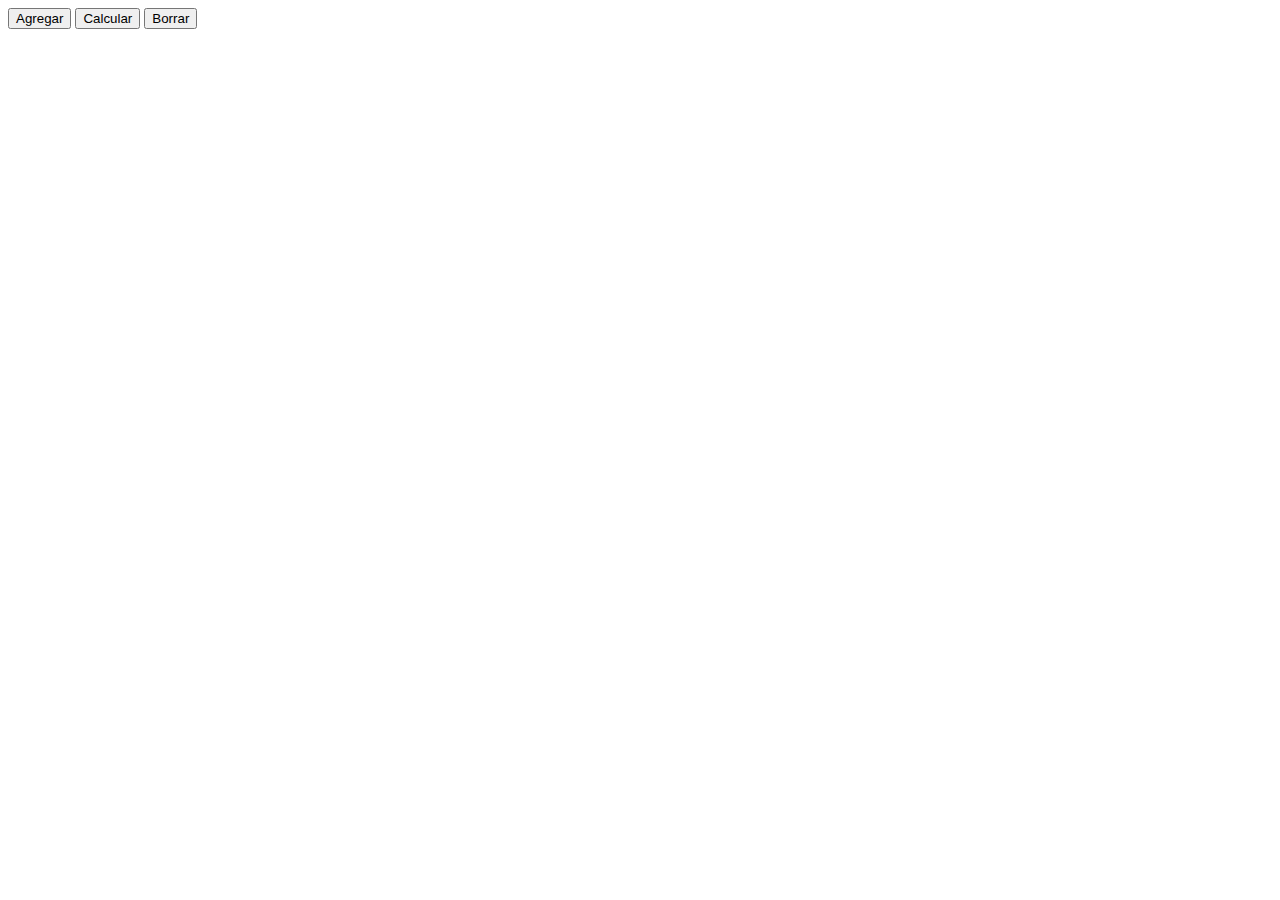
==== clase6/index.html @ f297604a "ejercicios agregados" ====
<!DOCTYPE html>
<head>
    <title>Clase 6 - Argentina Programa</title>
</head>
<body>
    <div id="formulario-familia">
    </div>
    <div>
        <button id="agregar">Agregar</button>
        <button id="calcular">Calcular</button>
        <button id="borrar">Borrar</button>
    </div>
    <div>
        <em id = "promedio"></em>
        <br>
        <em id = "mayor"></em>
        <br>
        <em id = "menor"></em>
        <br>
        <em id = "frecuente"></em>
    </div>    

    <script src="tarea-clase-6.js"></script>
</body>
</html>
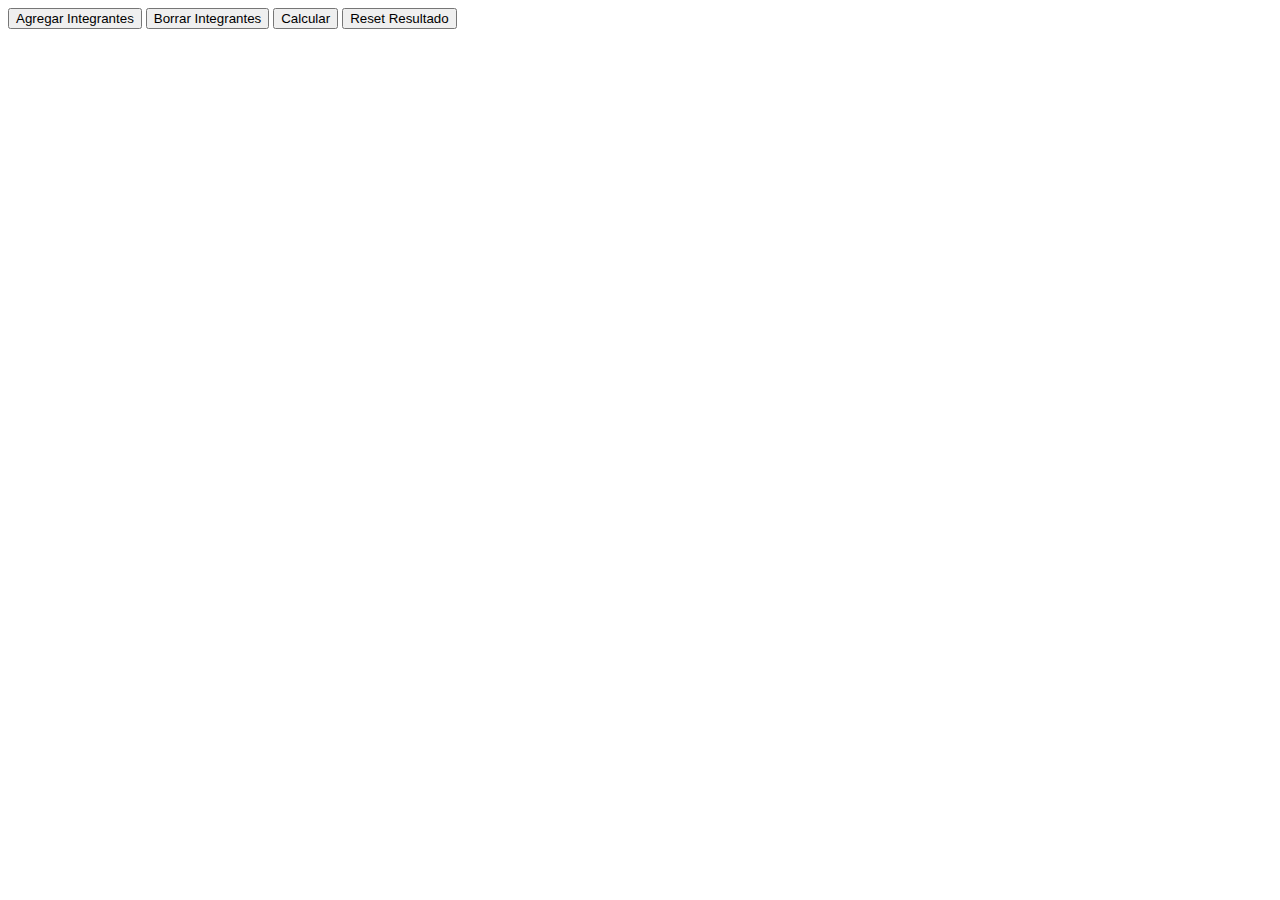
==== commit 18736b2c: "correciones del ejercicio" ====
--- a/clase6/index.html
+++ b/clase6/index.html
@@ -6,9 +6,10 @@
     <div id="formulario-familia">
     </div>
     <div>
-        <button id="agregar">Agregar</button>
+        <button id="agregar">Agregar Integrantes</button>
+        <button id="borrar">Borrar Integrantes</button>
         <button id="calcular">Calcular</button>
-        <button id="borrar">Borrar</button>
+        <button id="reset">Reset Resultado</button>
     </div>
     <div>
         <em id = "promedio"></em>
@@ -21,5 +22,6 @@
     </div>    
 
     <script src="tarea-clase-6.js"></script>
+    <script src="cuentas.js"></script>
 </body>
 </html>